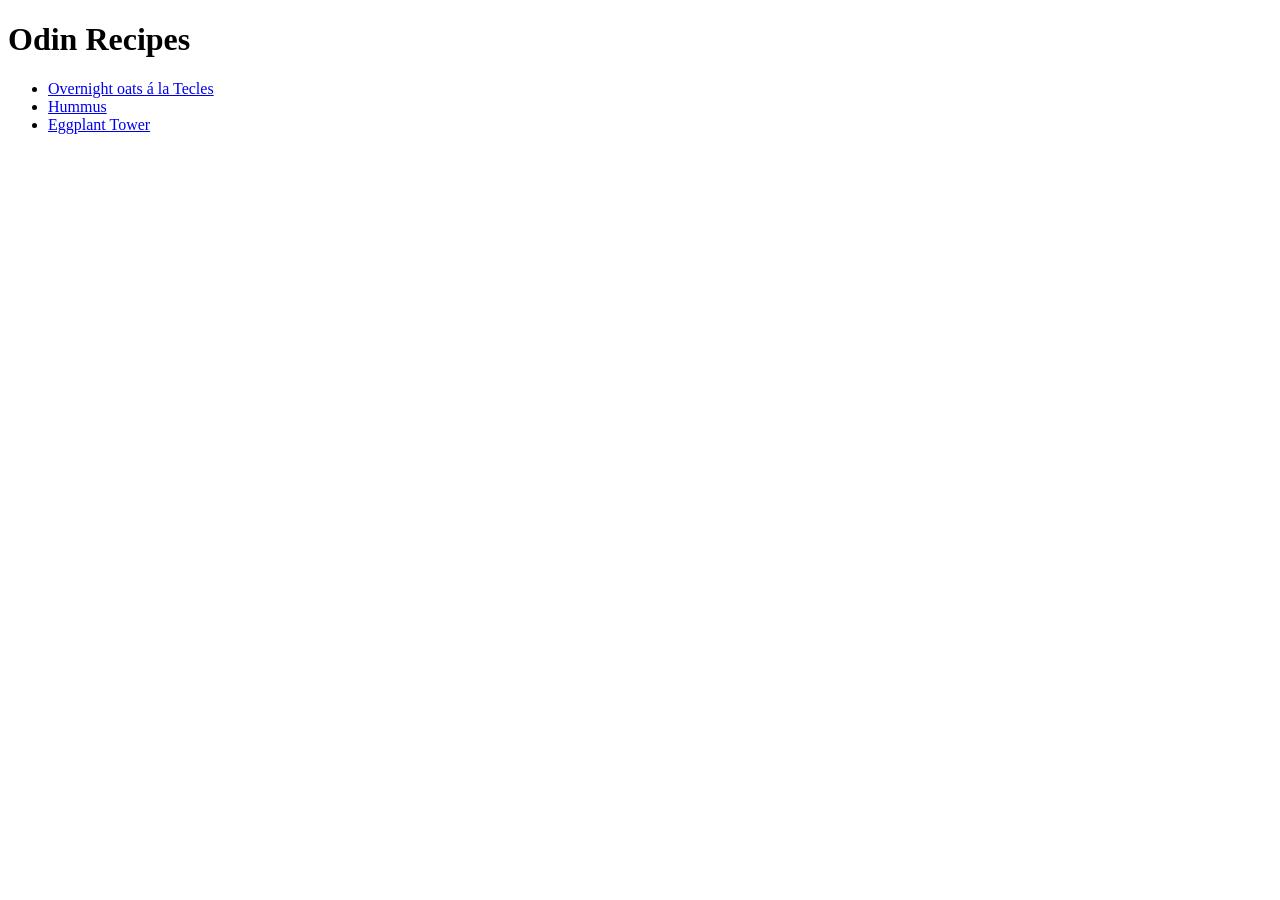
==== index.html @ 254b04b1 ""Initial commit: Add project structure and HTML"" ====
<!DOCTYPE html>
<html lang="en">
<head>
    <meta charset="UTF-8">
    <meta name="viewport" content="width=device-width, initial-scale=1.0">
    <title>Document</title>
</head>
<body>
    <h1>Odin Recipes</h1>
    <ul>
        <li><a href="./recipes/overnight-oats-tecle.html" target="_blank" rel="noreferrer">Overnight oats á la Tecles</a></li>
        <li><a href="./recipes/hummus.html" target="_blank" rel="noreferrer">Hummus</a></li>
        <li><a href="./recipes/eggplant-towers.html" target="_blank" rel="noreferrer">Eggplant Tower</a></li>
    </ul>
</body>
</html>
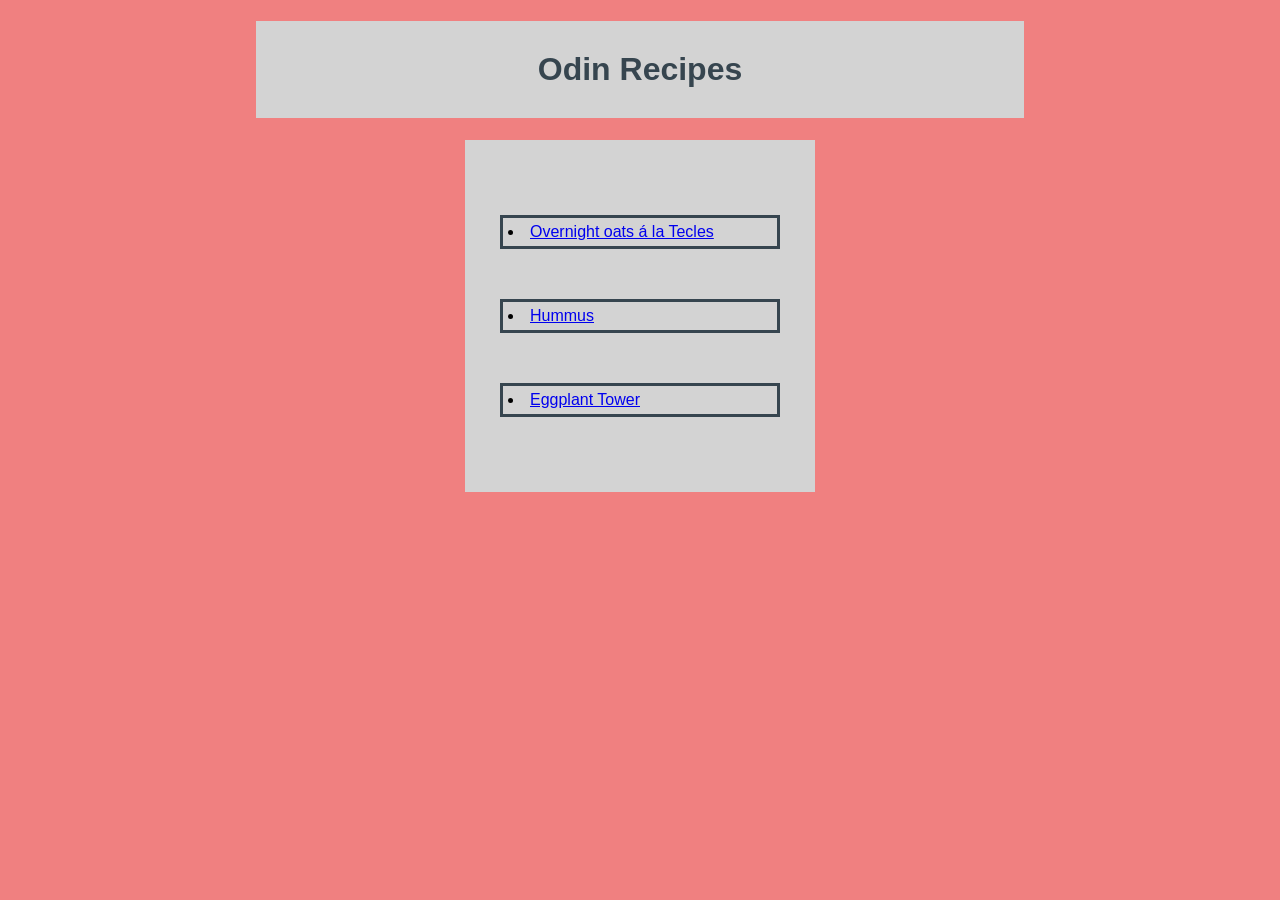
==== commit b2e5cec4: "Add css to the html to make it look better" ====
--- a/index.html
+++ b/index.html
@@ -3,14 +3,15 @@
 <head>
     <meta charset="UTF-8">
     <meta name="viewport" content="width=device-width, initial-scale=1.0">
-    <title>Document</title>
+    <title>Odin recipes</title>
+    <link rel="stylesheet" href="./style.css">
 </head>
 <body>
     <h1>Odin Recipes</h1>
-    <ul>
-        <li><a href="./recipes/overnight-oats-tecle.html" target="_blank" rel="noreferrer">Overnight oats á la Tecles</a></li>
-        <li><a href="./recipes/hummus.html" target="_blank" rel="noreferrer">Hummus</a></li>
-        <li><a href="./recipes/eggplant-towers.html" target="_blank" rel="noreferrer">Eggplant Tower</a></li>
+    <ul class="mainlist">
+        <li class="liststyleposition"><a href="./recipes/overnight-oats-tecle.html" target="_blank" rel="noreferrer">Overnight oats á la Tecles</a></li>
+        <li class="liststyleposition"><a href="./recipes/hummus.html" target="_blank" rel="noreferrer">Hummus</a></li>
+        <li class="liststyleposition"><a href="./recipes/eggplant-towers.html" target="_blank" rel="noreferrer">Eggplant Tower</a></li>
     </ul>
 </body>
 </html>
--- a/style.css
+++ b/style.css
@@ -0,0 +1,52 @@
+body {
+    width: 60%;
+    margin: auto;
+    font-family: Arial, Tahoma, sans-serif;
+    background-color: lightcoral;
+}
+
+h1 {
+    color: #36454F;
+    text-align: center;
+    background-color: lightgray;
+    padding: 30px;
+}
+
+.mainlist {
+    background-color: lightgray;
+    width: 300px;
+    margin: auto;
+    padding: 25px;
+}
+
+.mainlist li {
+    border: 3px solid #36454F;
+    margin: 50px 10px;
+    padding: 5px;
+}
+
+.liststyleposition {
+    list-style-position: inside;
+}
+
+.picture {
+    display: block;
+    margin: auto;
+}
+
+div {
+    padding: 10px;
+    background-color: lightgray;
+}
+
+button {
+    background-color: lightgray;
+    margin-top: 5px;
+}
+
+#source {
+    font-weight: 800;
+    background-color: lightgray;
+    display: inline-block;
+    padding: 6px 3px;
+}
